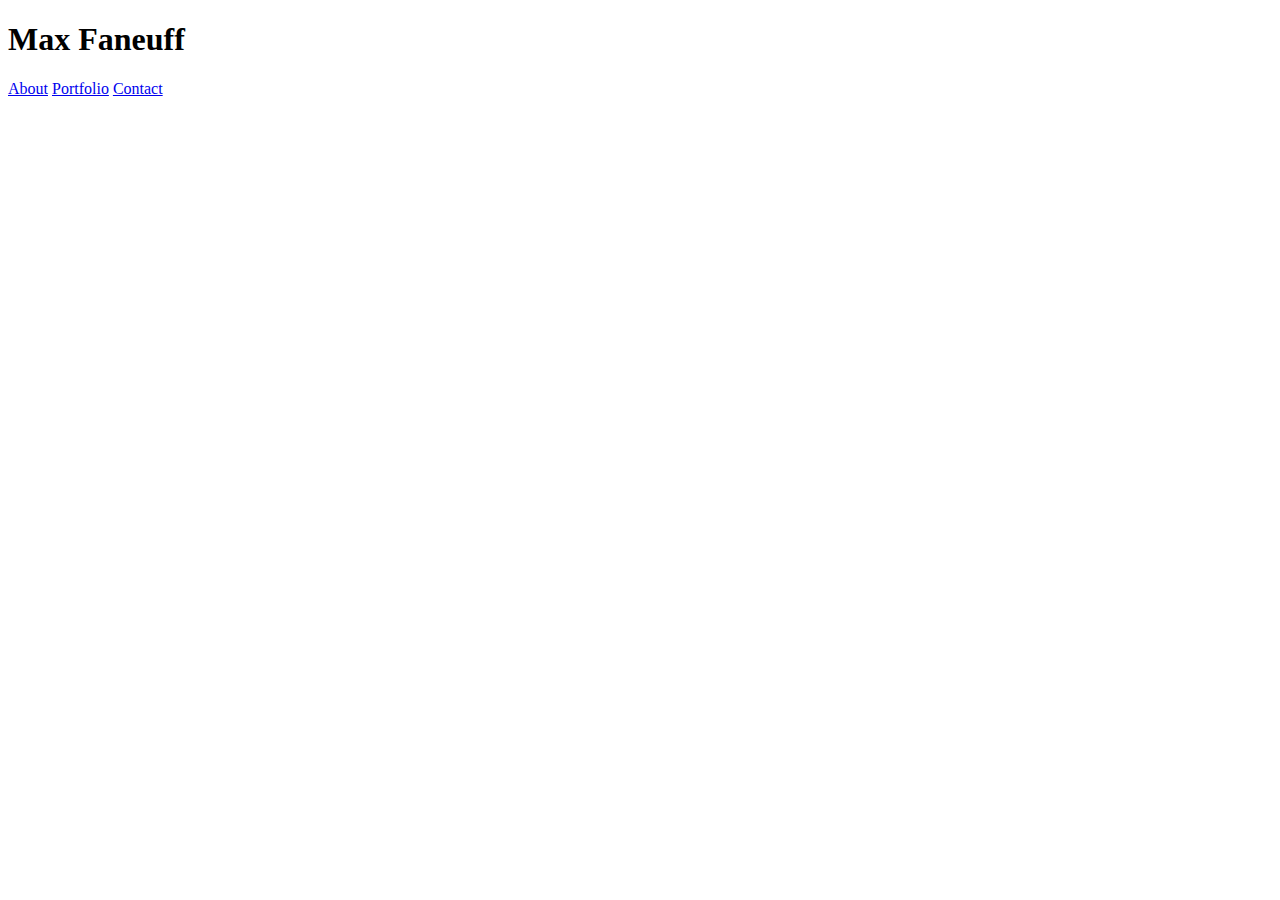
==== portfolio.html @ b973f23a "finished Index, gathering portfolio images" ====
<!DOCTYPE html>
<html>

<head>
  <meta charset="UTF-8">
  <title>Portfolio</title>
	<link rel="stylesheet" type="text/css" href="assets/css/style2.css">
</head>

<body>

<header class="header">
	<div class="header_name">
		<h1 id="header_name">Max Faneuff</h1>
			<a href="#" id="about">About</a>
			<a href="#" id="portfolio">Portfolio</a>
			<a href="#" id="contact">Contact</a>
	</div>
</header>




</body>
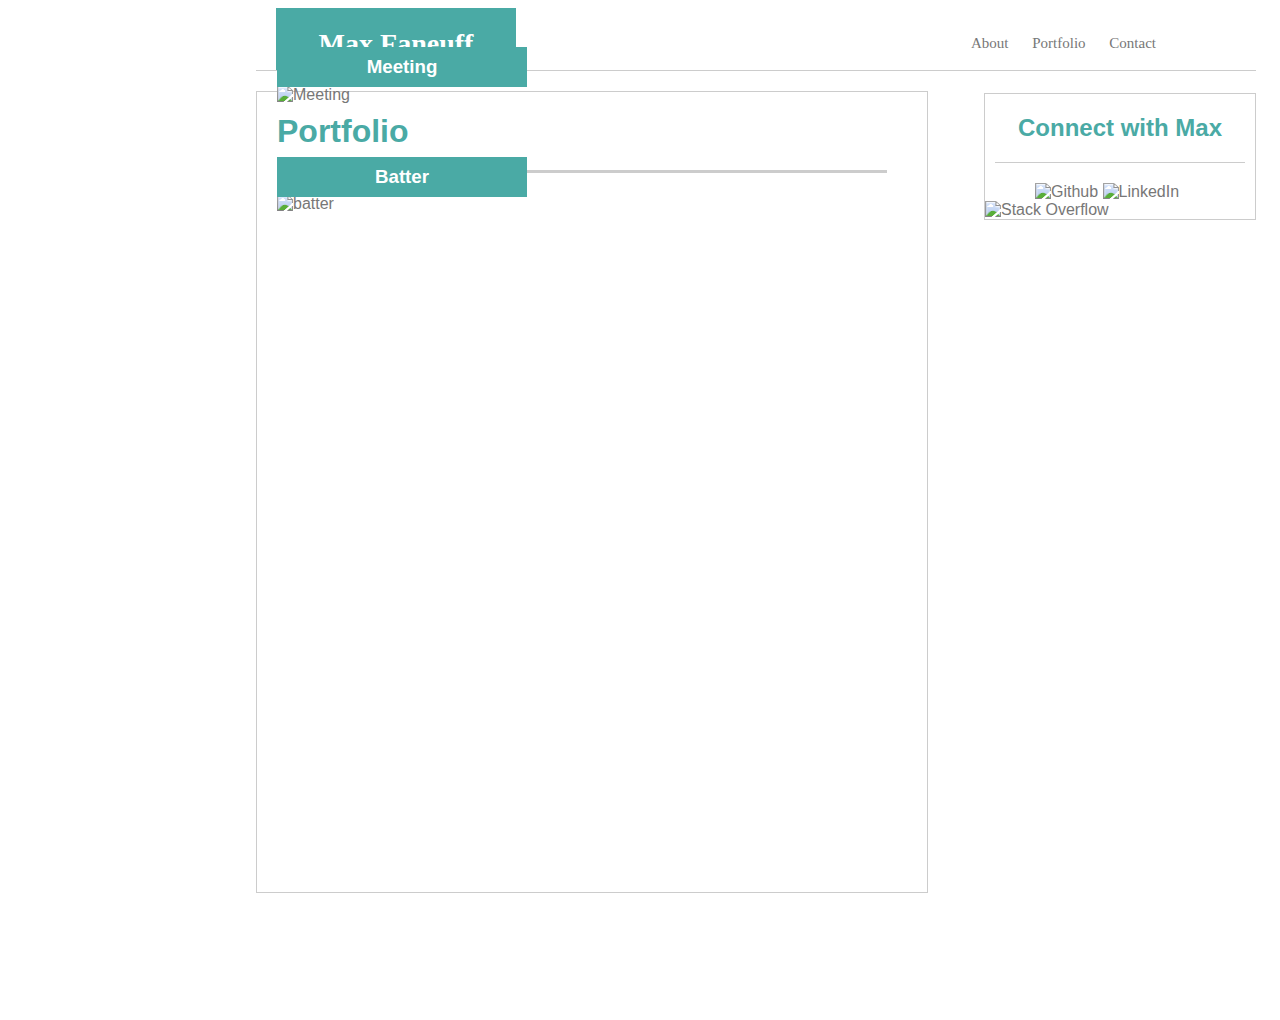
==== commit 1f1d5987: "finished portfolio HTML & CSS" ====
--- a/portfolio.html
+++ b/portfolio.html
@@ -10,15 +10,67 @@
 <body>
 
 <header class="header">
-	<div class="header_name">
+	
 		<h1 id="header_name">Max Faneuff</h1>
+			<div class="header_links">
 			<a href="#" id="about">About</a>
 			<a href="#" id="portfolio">Portfolio</a>
 			<a href="#" id="contact">Contact</a>
-	</div>
+			</div>
+	
 </header>
 
+<section class="portfolio">
+	<div class="portfolio_title">
+		<h1 id="portfolio_text">Portfolio</h1>
+	</div>
 
+	<div class="pictures">
+		
+		<div class="picture batter-pic">
+		<a href="#" target="_blank">
+			<img src="https://github.com/maxfaneuff/Basic-Portfolio/blob/master/assets/images/batter.jpg?raw=true" alt="batter" style="width:250px;height:250px"></a>
+			<h3 id="batter_banner">Batter</h3>
+		</div>
+
+		<div>
+		<a href="#" class="picture mask-pic" target="_blank">
+			<img src="https://github.com/maxfaneuff/Basic-Portfolio/blob/master/assets/images/mask.jpg?raw=true" alt="Mask" style="width:250px;height:250px"></a>
+			<h3 id="mask_banner">Mask</h3>
+		</div>
+
+		<div>
+		<a href="#" class="picture meeting-pic" target= "_blank">
+			<img src="https://github.com/maxfaneuff/Basic-Portfolio/blob/master/assets/images/Meeting.jpg?raw=true" alt="Meeting" style="width:250px;height:250px"></a>
+			<h3 id="meeting_banner">Meeting</h3>
+		</div>
+		
+		<div>
+		<a href="#" class="picture wire-pic" target="_blank">
+			<img src="https://github.com/maxfaneuff/Basic-Portfolio/blob/master/assets/images/wire.jpg?raw=true" alt="Wire" style="width:250px;height:250px"></a>
+			<h3 id="wire_banner">Wire</h3>
+		</div>
+
+	</div>
+
+
+</section>
+
+<section class= "connect">
+
+	<h2 id="connect_with_me">Connect with Max</h2>
+	
+	<div>
+	<a href="https://github.com/maxfaneuff" id="github" target="_blank">
+		<img src="https://cdn0.iconfinder.com/data/icons/octicons/1024/mark-github-128.png" alt="Github" style="width: 50px;height:50px" ></a>
+	<a href="https://www.linkedin.com/in/maxfaneuff/" target="_blank">
+		<img src="https://cdn1.iconfinder.com/data/icons/logotypes/32/square-linkedin-128.png" id="linkedin" alt="LinkedIn" style="width: 50px;height:50px"></a>
+	<a href="https://stackoverflow.com/users/8929983/max-faneuff?tab=profile" target="_blank">
+		<img src="https://cdn2.iconfinder.com/data/icons/social-icons-color/512/stackoverflow-128.png" id="stack" alt="Stack Overflow" style="height: 50px;width: 50px"></a>
+	</div>
+
+
+</section>
 
 
 </body>--- a/assets/css/style2.css
+++ b/assets/css/style2.css
@@ -0,0 +1,165 @@
+body {
+	width: 1000px;
+	font-family: 'Arial', 'Helvetica Neue', Helvetica, sans-serif;
+	background-color: #ffffff;
+	margin-left: 20%;
+	margin-right: 20%;
+	background-image: url("https://github.com/maxfaneuff/Basic-Portfolio/blob/master/assets/images/dust_scratches.png?raw=true")
+
+}
+
+a {
+	text-decoration: none;
+	color: #777777;
+}
+
+.header {
+	background-color: #ffffff;
+	border-bottom-style: solid;
+	border-width: 1px;
+	border-color: #cccccc;
+	font-family: 'Georgia', Times, Times New Roman, serif;
+	padding-bottom: 62px;
+	padding-top: 0;
+	float: left
+	width: 100%;
+	
+}
+
+#header_name {
+	color: white;
+	padding-top: 10px;
+	background-color: #4aaaa5;
+	width: 240px;
+	font-size: 28px;
+	margin-left: 20px;
+	text-align: center;
+	line-height: 52px;
+	float: left;
+	margin-top: 0px;
+
+
+}
+
+.header_links {
+	line-height: 70px;
+	float: right;
+	padding-right: 100px;
+	font-size: 15px
+	
+}
+
+#about {
+	margin-right: 20px;
+}
+
+#portfolio {
+	margin-right: 20px;
+}
+
+.portfolio {
+	background-color: #ffffff;
+	border-width: 1px;
+	border-style: solid;
+	border-color: #cccccc;
+	margin-top: 20px;
+	width: 670px;
+	height: 800px;
+
+}
+
+
+
+.portfolio_title, .pictures {
+	margin-left: 20px;
+}
+
+.pictures {
+	position: relative;
+}
+
+#portfolio_text {
+	color: #4aaaa5;
+	border-bottom-style: solid;
+	border-color: #cccccc;
+	margin-right: 40px;
+	padding-bottom: 20px;
+}
+
+#batter_banner {
+	position: relative;
+	bottom: 75px;
+}
+
+.mask-pic {
+	position: relative;
+	left: 350px;
+	bottom: 330px;
+
+}
+
+#mask_banner {
+	position: relative;
+	left: 350px;
+	bottom: 405px;
+
+}
+
+.meeting-pic {
+	position: relative;
+	bottom: 300px;
+}
+
+#meeting_banner {
+	position: relative;
+	bottom: 375px;
+}
+
+.wire-pic {
+	position: relative;
+	bottom: 631px;
+	left: 350px;
+}
+
+#wire_banner {
+	position: relative;
+	bottom: 706px;
+	left: 350px;
+}
+
+
+#batter_banner, #mask_banner, #meeting_banner, #wire_banner {
+	color: white;
+	background-color: #4aaaa5;
+	width: 250px;
+	height: 40px;
+	text-align: center;
+	line-height: 40px;
+
+}
+
+.connect {
+	background-color: #ffffff;
+	width: 270px;
+	float: right;
+	position: relative;
+	bottom: 800px;
+	border-width: 1px;
+	border-style: solid;
+	border-color: #cccccc;
+}
+
+#connect_with_me {
+	text-align: center;
+	color: #4aaaa5;
+	border-bottom-style: solid;
+	border-width: 1px;
+	border-color: #cccccc;
+	margin-left: 10px;
+	margin-right: 10px;
+	padding-bottom: 20px;
+}
+
+#github {
+	margin-left: 50px;
+}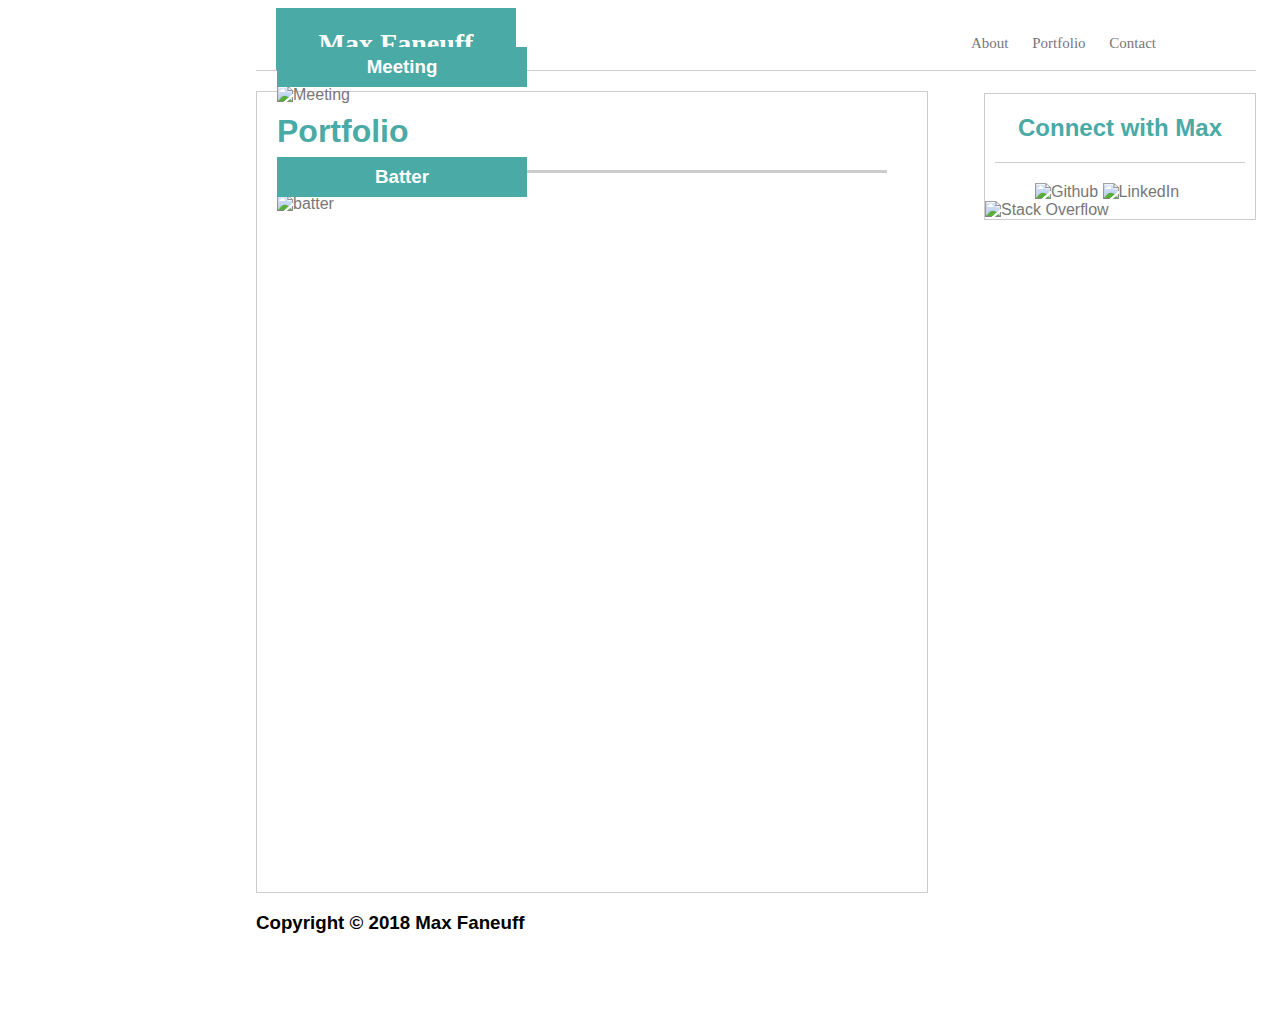
==== commit 3b8622db: "final touches" ====
--- a/portfolio.html
+++ b/portfolio.html
@@ -27,29 +27,30 @@
 
 	<div class="pictures">
 		
-		<div class="picture batter-pic">
+		
 		<a href="#" target="_blank">
 			<img src="https://github.com/maxfaneuff/Basic-Portfolio/blob/master/assets/images/batter.jpg?raw=true" alt="batter" style="width:250px;height:250px"></a>
 			<h3 id="batter_banner">Batter</h3>
-		</div>
+		
+		
 
-		<div>
+		
 		<a href="#" class="picture mask-pic" target="_blank">
 			<img src="https://github.com/maxfaneuff/Basic-Portfolio/blob/master/assets/images/mask.jpg?raw=true" alt="Mask" style="width:250px;height:250px"></a>
 			<h3 id="mask_banner">Mask</h3>
-		</div>
 
-		<div>
+
+		
 		<a href="#" class="picture meeting-pic" target= "_blank">
 			<img src="https://github.com/maxfaneuff/Basic-Portfolio/blob/master/assets/images/Meeting.jpg?raw=true" alt="Meeting" style="width:250px;height:250px"></a>
 			<h3 id="meeting_banner">Meeting</h3>
-		</div>
 		
-		<div>
+		
+		
 		<a href="#" class="picture wire-pic" target="_blank">
 			<img src="https://github.com/maxfaneuff/Basic-Portfolio/blob/master/assets/images/wire.jpg?raw=true" alt="Wire" style="width:250px;height:250px"></a>
 			<h3 id="wire_banner">Wire</h3>
-		</div>
+		
 
 	</div>
 
@@ -72,5 +73,9 @@
 
 </section>
 
+<footer>
+	<h3>Copyright &copy; 2018 Max Faneuff</h3>
+</footer>
+	
 
 </body>